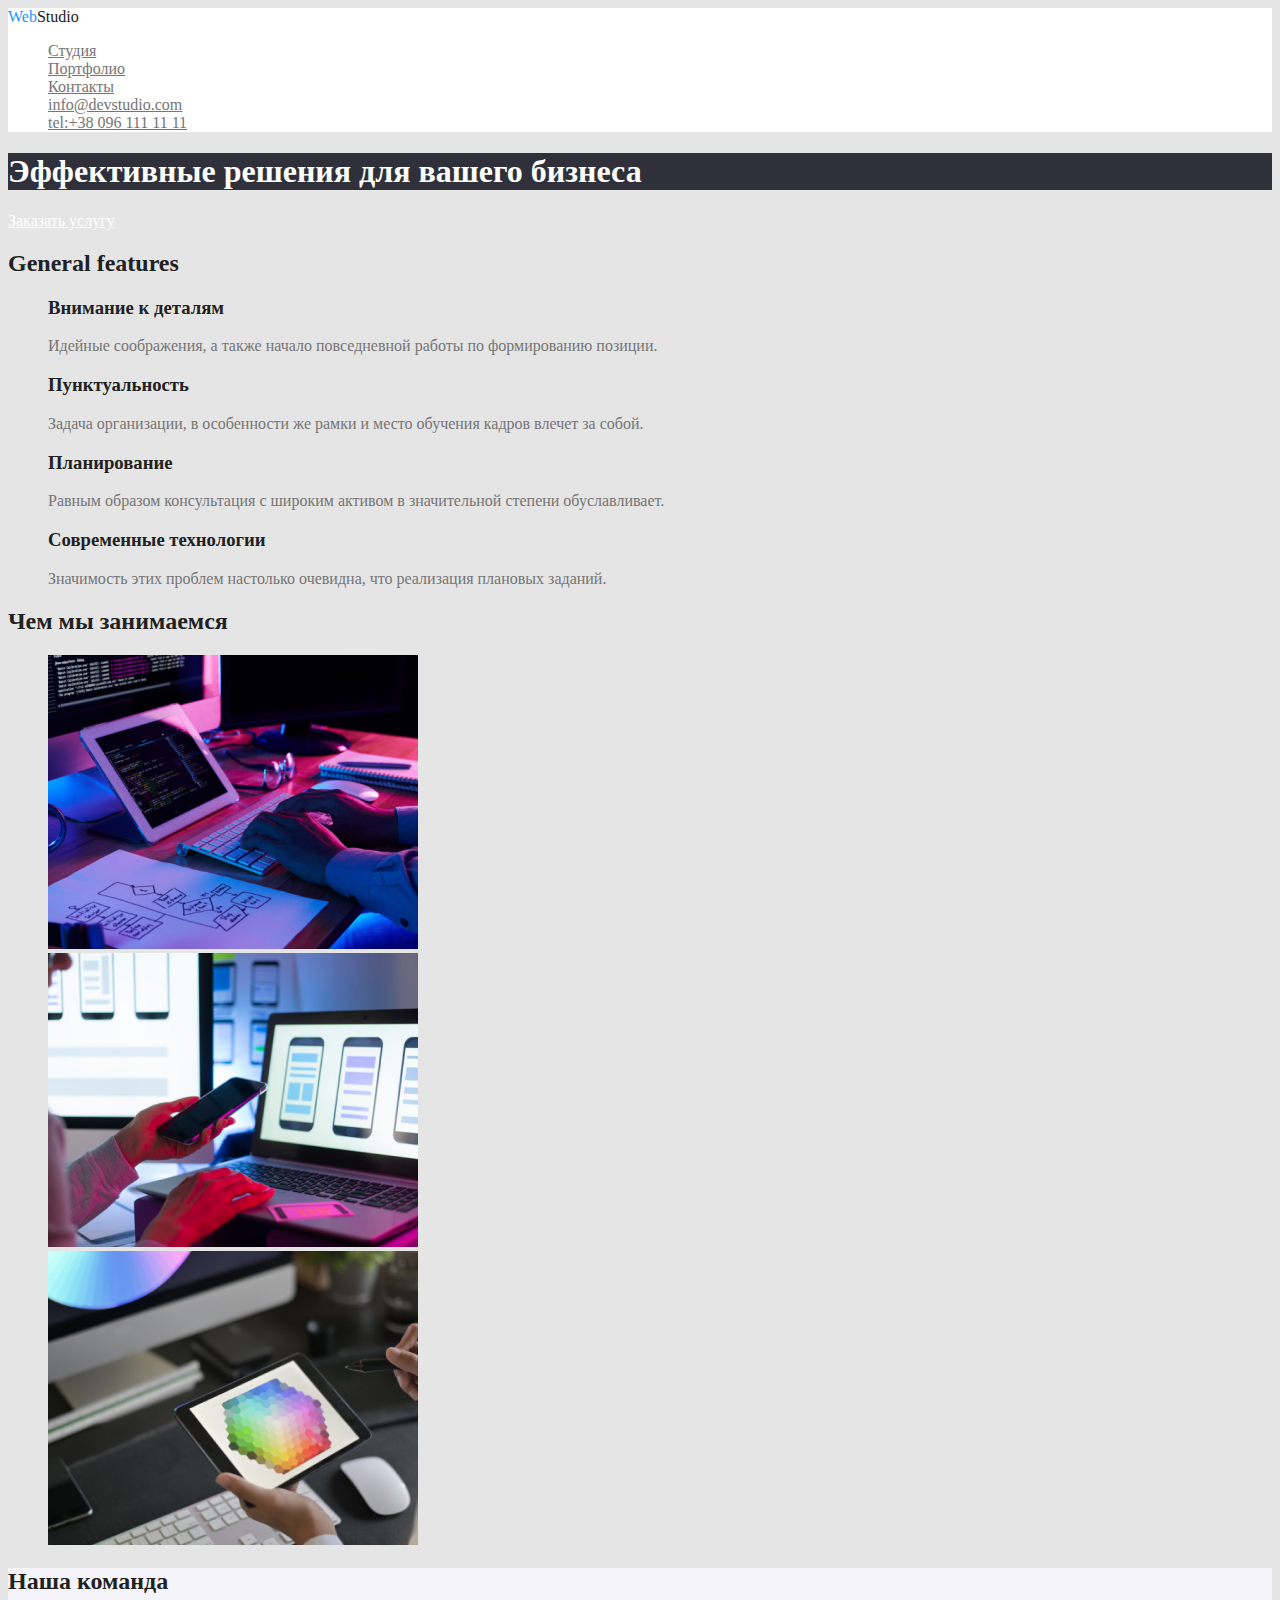
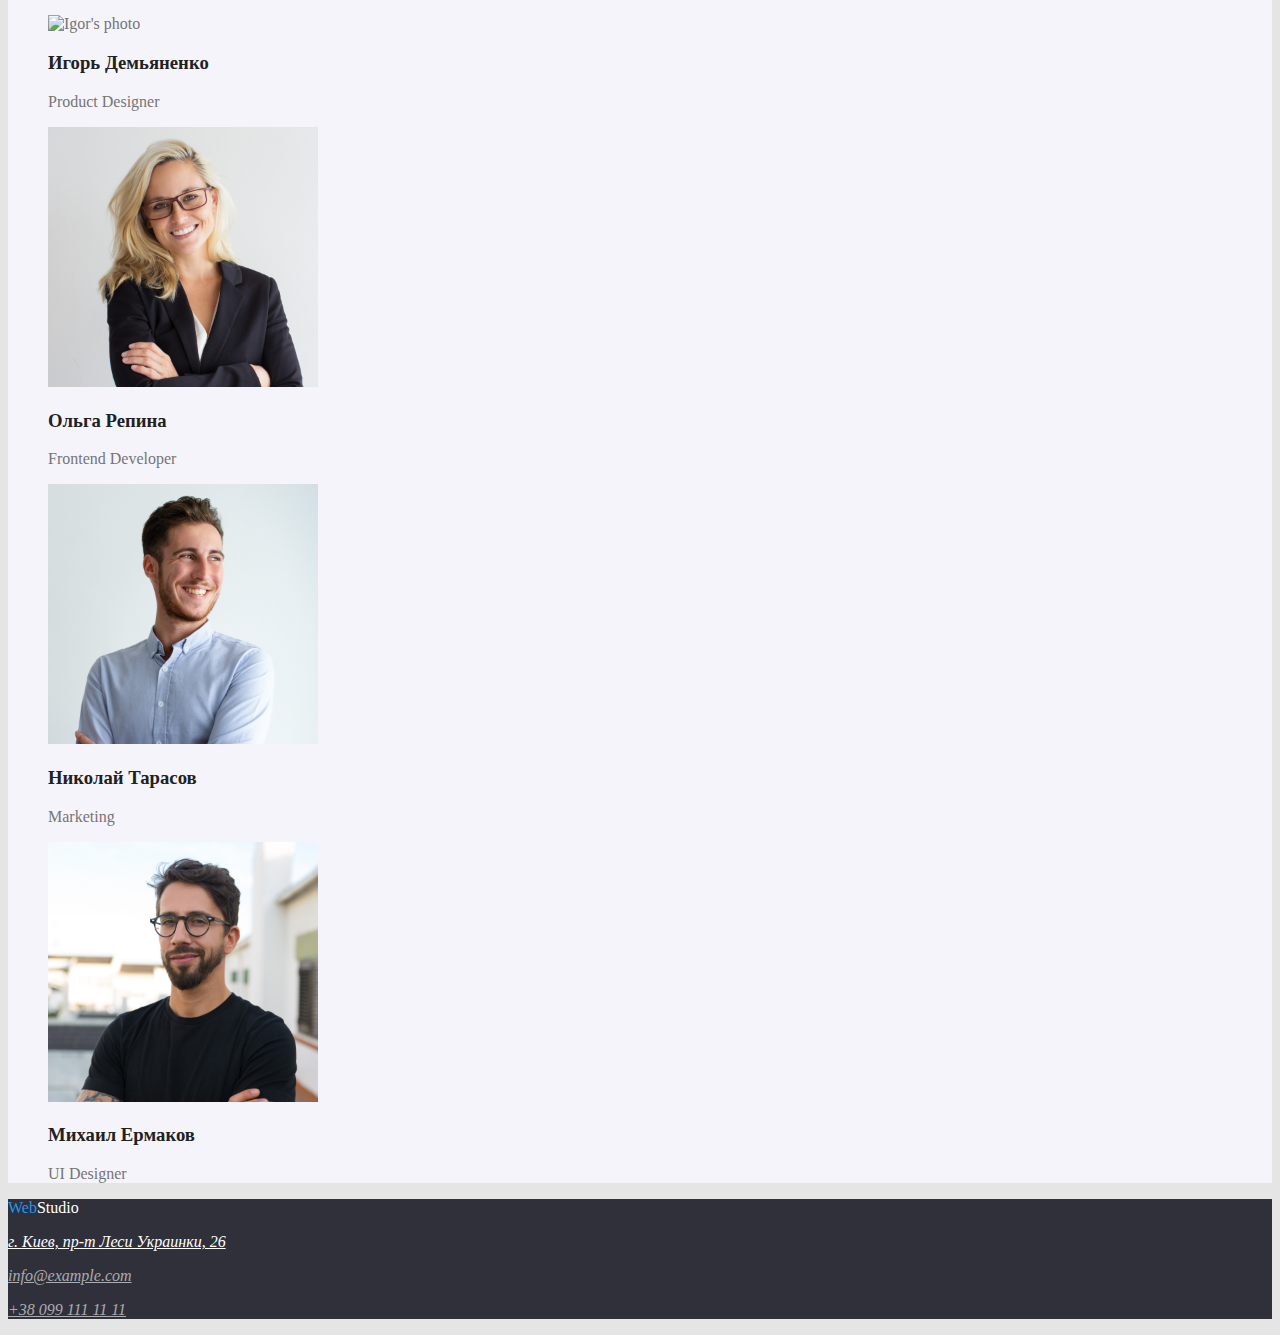
==== index.html @ 2e76c954 "цвет шрифта" ====
<!DOCTYPE html>
<html lang="ru">
<head>
    <meta charset="UTF-8">
    <meta http-equiv="X-UA-Compatible" content="IE=edge">
    <meta name="viewport" content="width=device-width, initial-scale=1.0">
    <title>Homework 1 </title>
    <link
        href="https://fonts.googleapis.com/css2?family=Raleway:wght@700&family=Roboto:wght@400;500;700&display=swap"
        rel="stylesheet">
    <link rel="stylesheet" href="css/styles.css">
</head>
<body>
    <header>

         <span class="logo">Web</span><span class="logo-header">Studio</span>
         
       <nav>
                   
           <ul>
              <li> <a href="" class="link">Студия</a>
              <li> <a href="" class="link">Портфолио</a>
              <li> <a href="" class="link">Контакты</a>
              <li> <a href="mailto:info@devstudio.com" class="link">info@devstudio.com</a>
              <li> <a href="tel:+380961111111" class="link">
                  tel:+38 096 111 11 11</a>
           </ul>
       </nav>
    </header>
<!-- hero -->
      <main>
    <section>
            <h1 class="main-title">Эффективные решения для вашего бизнеса</h1>
                <a href="" class="main-title-link">Заказать услугу</a>

    </section>
<!-- General features -->
    <section class="general-features">
            <h2 class="title">General features</h2>
                <ul>
                    <li>  <h3 class="general-features-title">Внимание к деталям</h3>
                         <p class="text">Идейные соображения, а также начало повседневной работы по формированию позиции.</p>
                    </li>

                    <li> <h3 class="general-features-title"></h3class>Пунктуальность</h3>
                    <p class="text">Задача организации, в особенности же рамки и место обучения кадров влечет за собой.</p>
                    </li>

                    <li> <h3 class="general-features-title"></h3class>Планирование</h3>
                    <p class="text">Равным образом консультация с широким активом в значительной степени обуславливает.</p>
                    </li>

                    <li>    <h3 class="general-features-title"></h3class>Современные технологии</h3>
                    <p class="text">Значимость этих проблем настолько очевидна, что реализация плановых заданий.</p>
                    </li>

                </ul>
    </section>

    <!-- деятельность -->
    <section class="making">
            <h2 class="title">Чем мы занимаемся</h2>
                <ul>
                    <li><img src="images/sample1.png" alt="workplace1" width="370"></li>
                    <li><img src="images/sample2.png" alt="workplace2" width="370"></li>
                    <li><img src="images/sample3.png" alt="workplace3" width="370"></li>

                </ul>
          </section>
<!-- our team -->
    <section class="our-team">
            <h2 class="title">Наша команда</h2>
                <ul>
                    <li><img src="images/igor.png" alt="Igor's photo" width="270">
                        <h3 class="name">Игорь Демьяненко</h3>
                            <p class="text">Product Designer</p></li>
                    <li><img src="images/Olga.png" alt="Olga's photo" width="270">
                        <h3 class="name">Ольга Репина</h3>
                            <p class="text">Frontend Developer</p></li>
                    <li><img src="images/Nick.png" alt="Nikolay's photo" width="270">
                        <h3 class="name" >Николай Тарасов</h3>
                            <p class="text">Marketing</p></li>
                    <li><img src="images/Michael.png" alt="Michail's photo" width="270">
                        <h3 class="name">Михаил Ермаков</h3>
                            <p class="text">UI Designer</p></li>

                </ul>

    </section>     
  </main>

  <footer >
        
              <span class="logo">Web</span><span class="logo-footer">Studio</span>

            <address>
                <p><a href="г.Киев,пр-тЛесиУкраинки,26" class="home-address">г. Киев, пр-т Леси Украинки, 26</a></p>
                <p><a href="mailto:info@example.com" class="contact">info@example.com</a></p>
                <p><a href="tel:+380991111111" class="contact">+38 099 111 11 11</a></p>
            </address>

  </footer>
</body>
</html>
---- css/styles.css ----
body {
  background-color: #e5e5e5;
  color: #757575;
}
:root {
  --color-text: #757575;
  --color-link: #212121;
  --color-acsent: #2196f3;
}
ul {
  list-style: none;
}
/* основной цвет шрифта #757575 */
/* вторичный цвет шрифта #212121 */
/* акцент #2196F3*/
/* цвет фона наша команда #F5F4FA */
/* цвет фона nav #ffffff */
/*  цвет фона footer #2F303A */

/* site-nav */
header {
  background-color: #ffffff;
}
.link {
  color: var(--color-Link);
}
.link:hover {
  color: var(--color-acsent);
}
.link:focus {
  color: var(--color-acsent);
}

.main-title {
  color: #ffffff;
  background-color: #2f303a;
}

.main-title-link {
  color: #ffffff;
}

.title {
  color: #212121;
}

.general-features-title {
  color: #212121;
}

.text {
  color: var(--color-text);
}

.name {
  color: #212121;
}
.our-team {
  background-color: #f5f4fa;
}
footer {
  background-color: #2f303a;
}
.home-address {
  color: #ffffff;
}
.contact {
  color: rgba(255, 255, 255, 0.6);
}

.logo {
  color: var(--color-acsent);
}

.logo-header {
  color: var(--color-link);
}

.logo-footer {
  color: #ffffff;
}
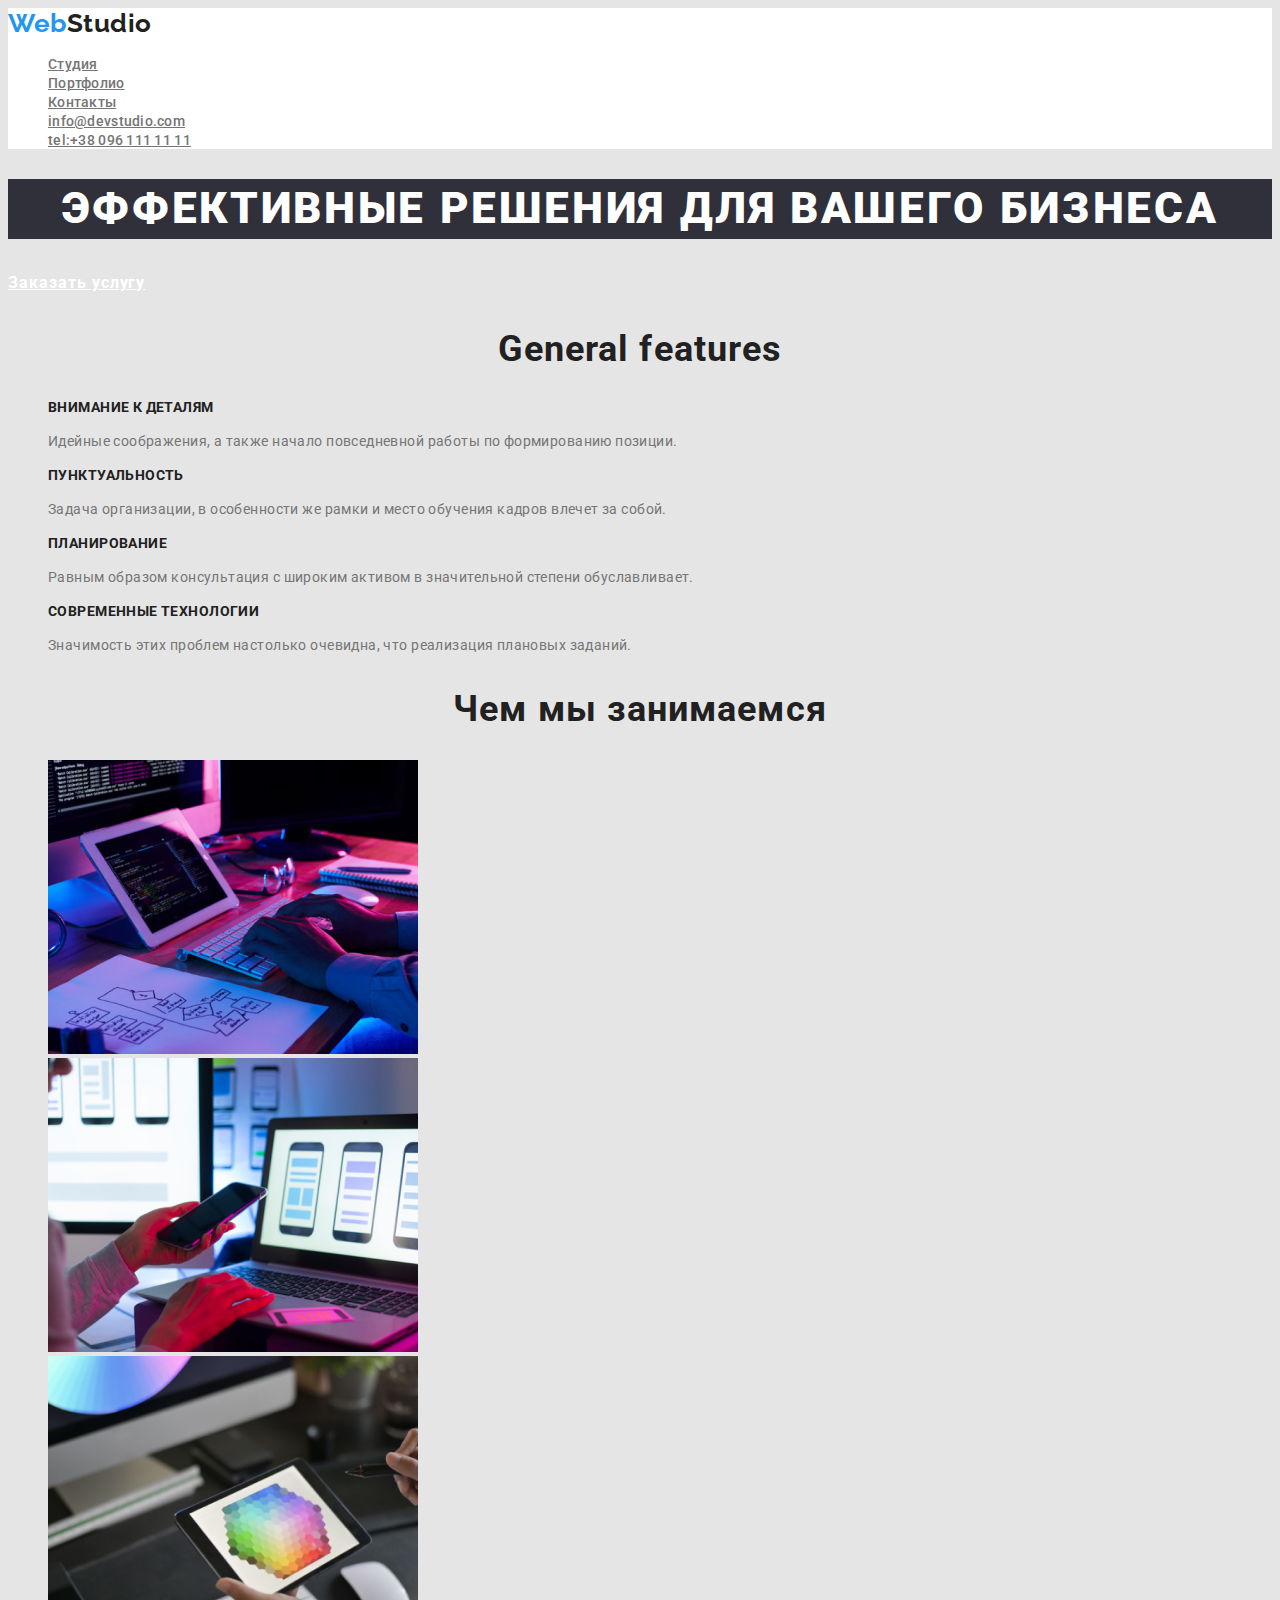
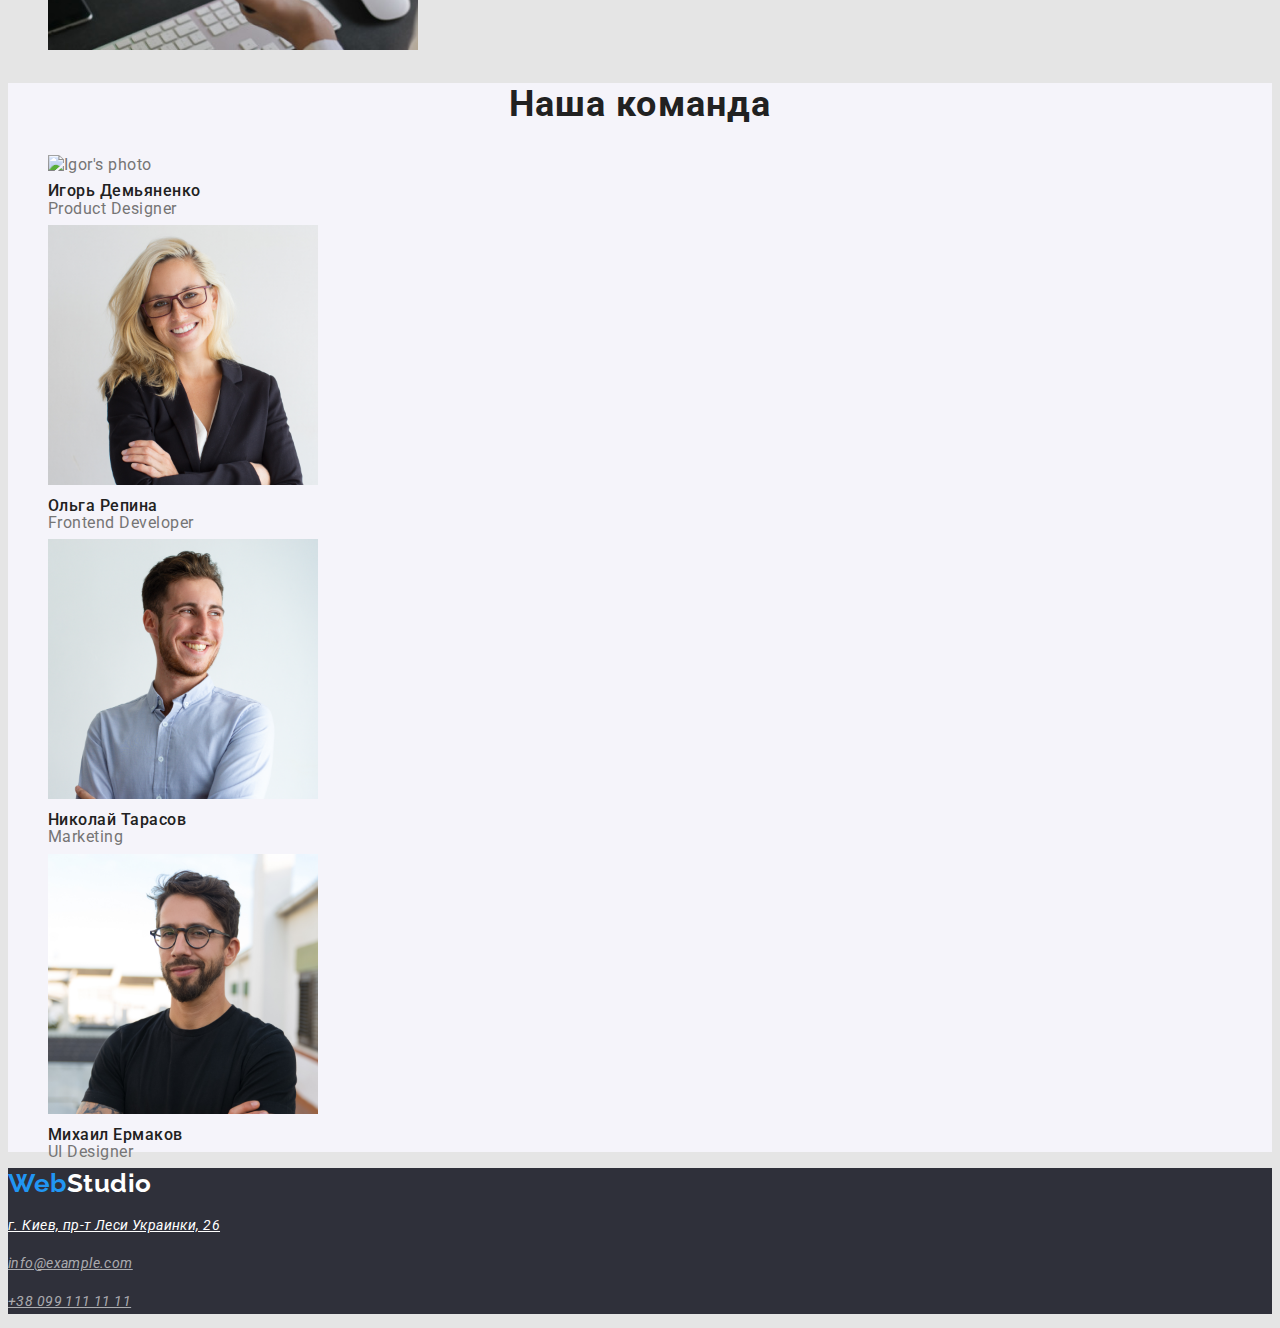
==== commit d704300d: "размер шрифта" ====
--- a/index.html
+++ b/index.html
@@ -6,7 +6,7 @@
     <meta name="viewport" content="width=device-width, initial-scale=1.0">
     <title>Homework 1 </title>
     <link
-        href="https://fonts.googleapis.com/css2?family=Raleway:wght@700&family=Roboto:wght@400;500;700&display=swap"
+        href="https://fonts.googleapis.com/css2?family=Raleway:wght@700&family=Roboto:wght@400;500;700;900&display=swap"
         rel="stylesheet">
     <link rel="stylesheet" href="css/styles.css">
 </head>
@@ -73,16 +73,16 @@
                 <ul>
                     <li><img src="images/igor.png" alt="Igor's photo" width="270">
                         <h3 class="name">Игорь Демьяненко</h3>
-                            <p class="text">Product Designer</p></li>
+                            <p class="name-text">Product Designer</p></li>
                     <li><img src="images/Olga.png" alt="Olga's photo" width="270">
                         <h3 class="name">Ольга Репина</h3>
-                            <p class="text">Frontend Developer</p></li>
+                            <p class="name-text">Frontend Developer</p></li>
                     <li><img src="images/Nick.png" alt="Nikolay's photo" width="270">
                         <h3 class="name" >Николай Тарасов</h3>
-                            <p class="text">Marketing</p></li>
+                            <p class="name-text">Marketing</p></li>
                     <li><img src="images/Michael.png" alt="Michail's photo" width="270">
                         <h3 class="name">Михаил Ермаков</h3>
-                            <p class="text">UI Designer</p></li>
+                            <p class="name-text">UI Designer</p></li>
 
                 </ul>
 
--- a/css/styles.css
+++ b/css/styles.css
@@ -1,6 +1,8 @@
 body {
   background-color: #e5e5e5;
   color: #757575;
+  font-family: roboto, suns-serif;
+  letter-spacing: 0.03em;
 }
 :root {
   --color-text: #757575;
@@ -23,7 +25,12 @@
 }
 .link {
   color: var(--color-Link);
+  font-size: 14px;
+  font-weight: 500;
+  line-height: 1.14;
+  letter-spacing: 0.02em;
 }
+
 .link:hover {
   color: var(--color-acsent);
 }
@@ -34,32 +41,72 @@
 .main-title {
   color: #ffffff;
   background-color: #2f303a;
+  font-size: 44px;
+  font-weight: 900;
+  line-height: 1.36;
+  letter-spacing: 0.06em;
+  text-align: center;
+  letter-spacing: 0.06em;
+  text-transform: uppercase;
 }
 
 .main-title-link {
   color: #ffffff;
+  font-size: 16px;
+  font-weight: 700;
+  line-height: 1.88;
+  letter-spacing: 0.06em;
+  text-align: center;
 }
 
 .title {
   color: #212121;
+  font-weight: 700d;
+  font-size: 36px;
+  line-height: 1.17;
+  text-align: center;
+  letter-spacing: 0.03em;
 }
 
 .general-features-title {
   color: #212121;
+  font-weight: 700;
+  font-size: 14px;
+  line-height: 1.14;
+  letter-spacing: 0.03em;
+  text-transform: uppercase;
 }
 
 .text {
   color: var(--color-text);
+  font-size: 14px;
+  line-height: 1.71;
+  letter-spacing: 0.03em;
+}
+
+.our-team {
+  background-color: #f5f4fa;
 }
 
 .name {
   color: #212121;
+  font-weight: 500;
+  font-size: 16px;
+  line-height: 1.19px;
+  letter-spacing: 0.03em;
 }
-.our-team {
-  background-color: #f5f4fa;
+.name-text {
+  color: #757575;
+  font-size: 16px;
+  line-height: 1.19px;
+  letter-spacing: 0.03em;
 }
+
 footer {
   background-color: #2f303a;
+  font-size: 14px;
+  line-height: 1.71;
+  letter-spacing: 0.03em;
 }
 .home-address {
   color: #ffffff;
@@ -70,12 +117,27 @@
 
 .logo {
   color: var(--color-acsent);
+  font-family: raleway;
+  font-size: 26px;
+  font-weight: 700;
+  line-height: 1.17;
+  letter-spacing: 0.02em;
 }
 
 .logo-header {
   color: var(--color-link);
+  font-family: raleway;
+  font-size: 26px;
+  font-weight: 700;
+  line-height: 1.17;
+  letter-spacing: 0.02em;
 }
 
 .logo-footer {
   color: #ffffff;
+  font-family: raleway;
+  font-size: 26px;
+  font-weight: 700;
+  line-height: 1.17;
+  letter-spacing: 0.02em;
 }
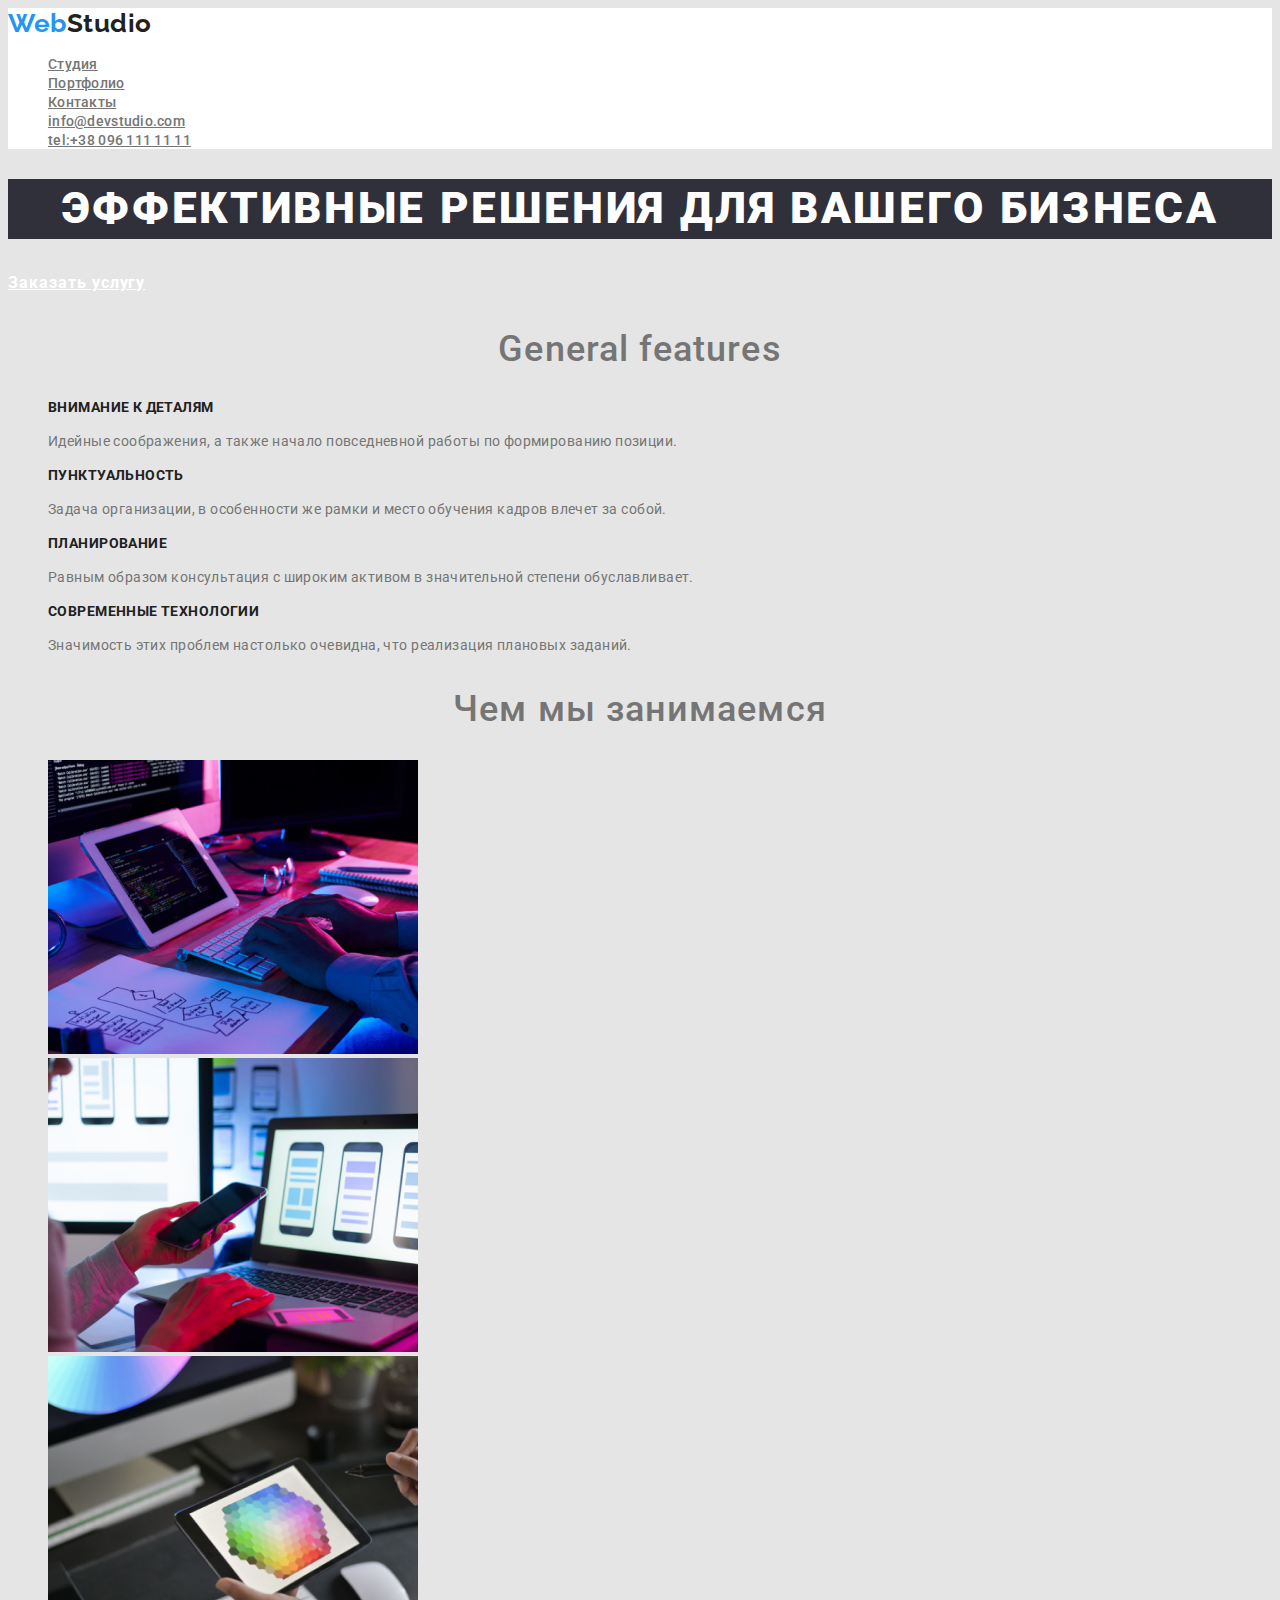
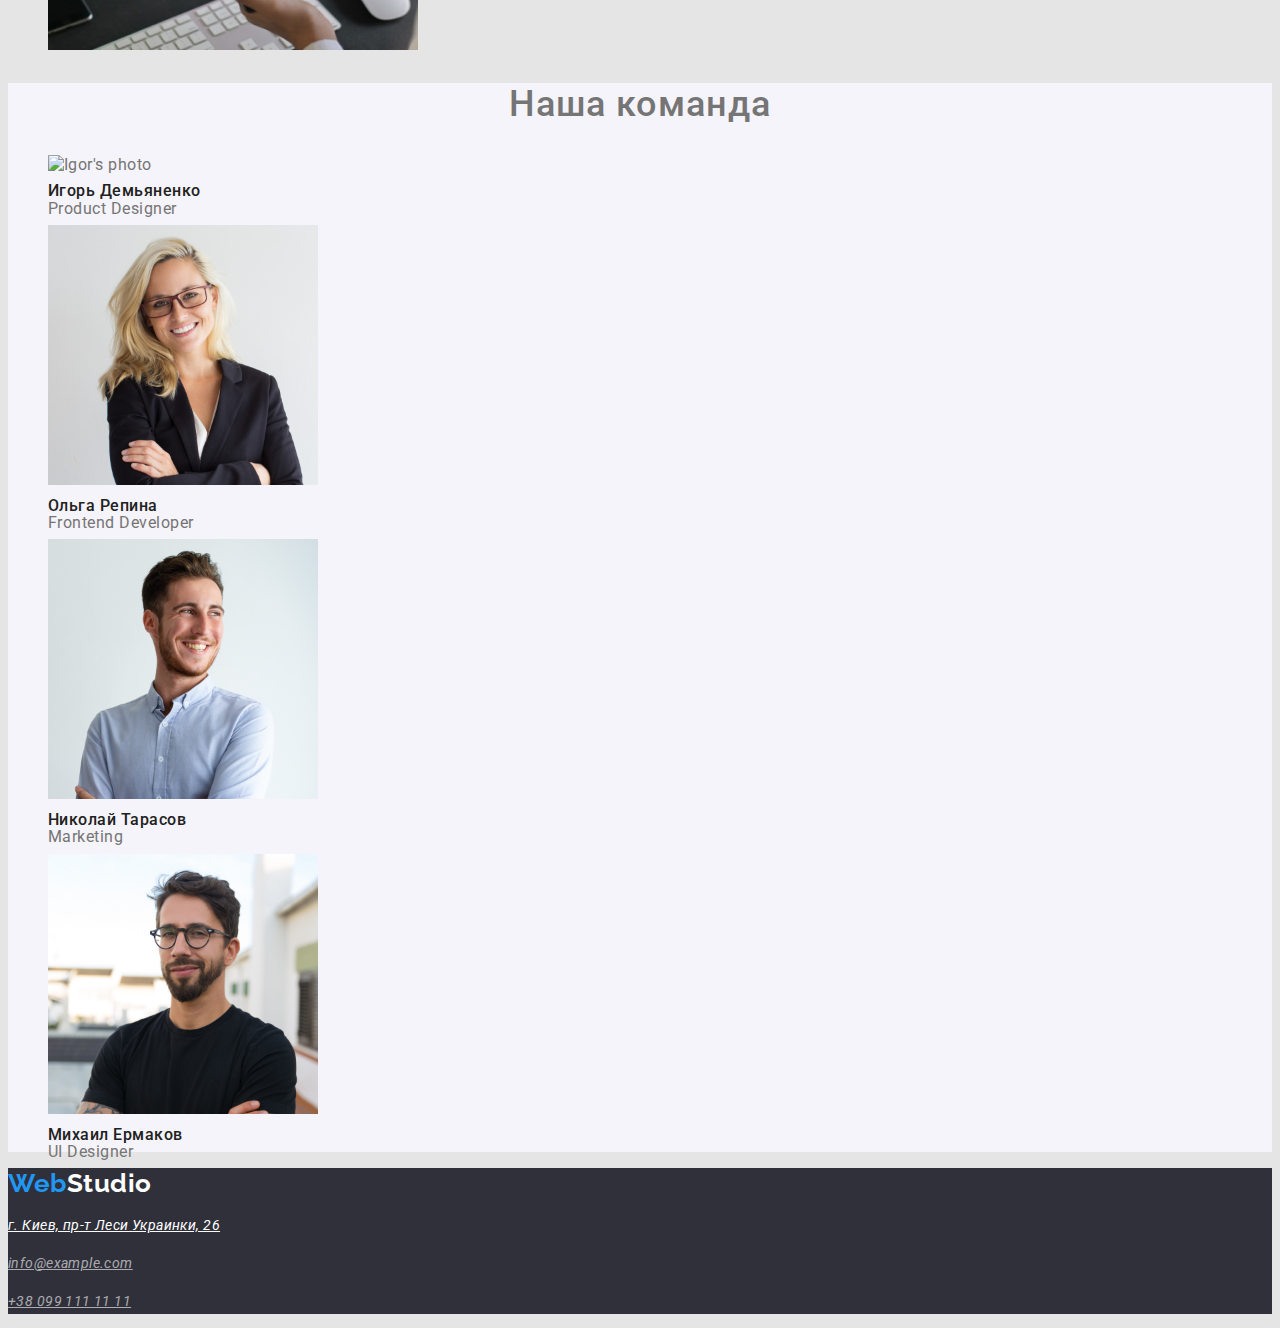
==== commit c7e4fcca: "введение переменной цвета" ====
--- a/index.html
+++ b/index.html
@@ -19,7 +19,7 @@
                    
            <ul>
               <li> <a href="" class="link">Студия</a>
-              <li> <a href="" class="link">Портфолио</a>
+              <li> <a href=".\portfolio.html" class="link">Портфолио</a>
               <li> <a href="" class="link">Контакты</a>
               <li> <a href="mailto:info@devstudio.com" class="link">info@devstudio.com</a>
               <li> <a href="tel:+380961111111" class="link">
--- a/css/styles.css
+++ b/css/styles.css
@@ -1,14 +1,16 @@
-body {
-  background-color: #e5e5e5;
-  color: #757575;
-  font-family: roboto, suns-serif;
-  letter-spacing: 0.03em;
-}
 :root {
   --color-text: #757575;
   --color-link: #212121;
   --color-acsent: #2196f3;
+  --color-background: #e5e5e5;
 }
+body {
+  color: #757575;
+  font-family: roboto, suns-serif;
+  letter-spacing: 0.03em;
+  background-color: var(--color-background);
+}
+
 ul {
   list-style: none;
 }
@@ -60,8 +62,7 @@
 }
 
 .title {
-  color: #212121;
-  font-weight: 700d;
+  font-weight: 500;
   font-size: 36px;
   line-height: 1.17;
   text-align: center;
@@ -69,7 +70,7 @@
 }
 
 .general-features-title {
-  color: #212121;
+  color: var(--color-link);
   font-weight: 700;
   font-size: 14px;
   line-height: 1.14;
@@ -89,14 +90,14 @@
 }
 
 .name {
-  color: #212121;
+  color: var(--color-link);
   font-weight: 500;
   font-size: 16px;
   line-height: 1.19px;
   letter-spacing: 0.03em;
 }
 .name-text {
-  color: #757575;
+  color: var(--color-text);
   font-size: 16px;
   line-height: 1.19px;
   letter-spacing: 0.03em;
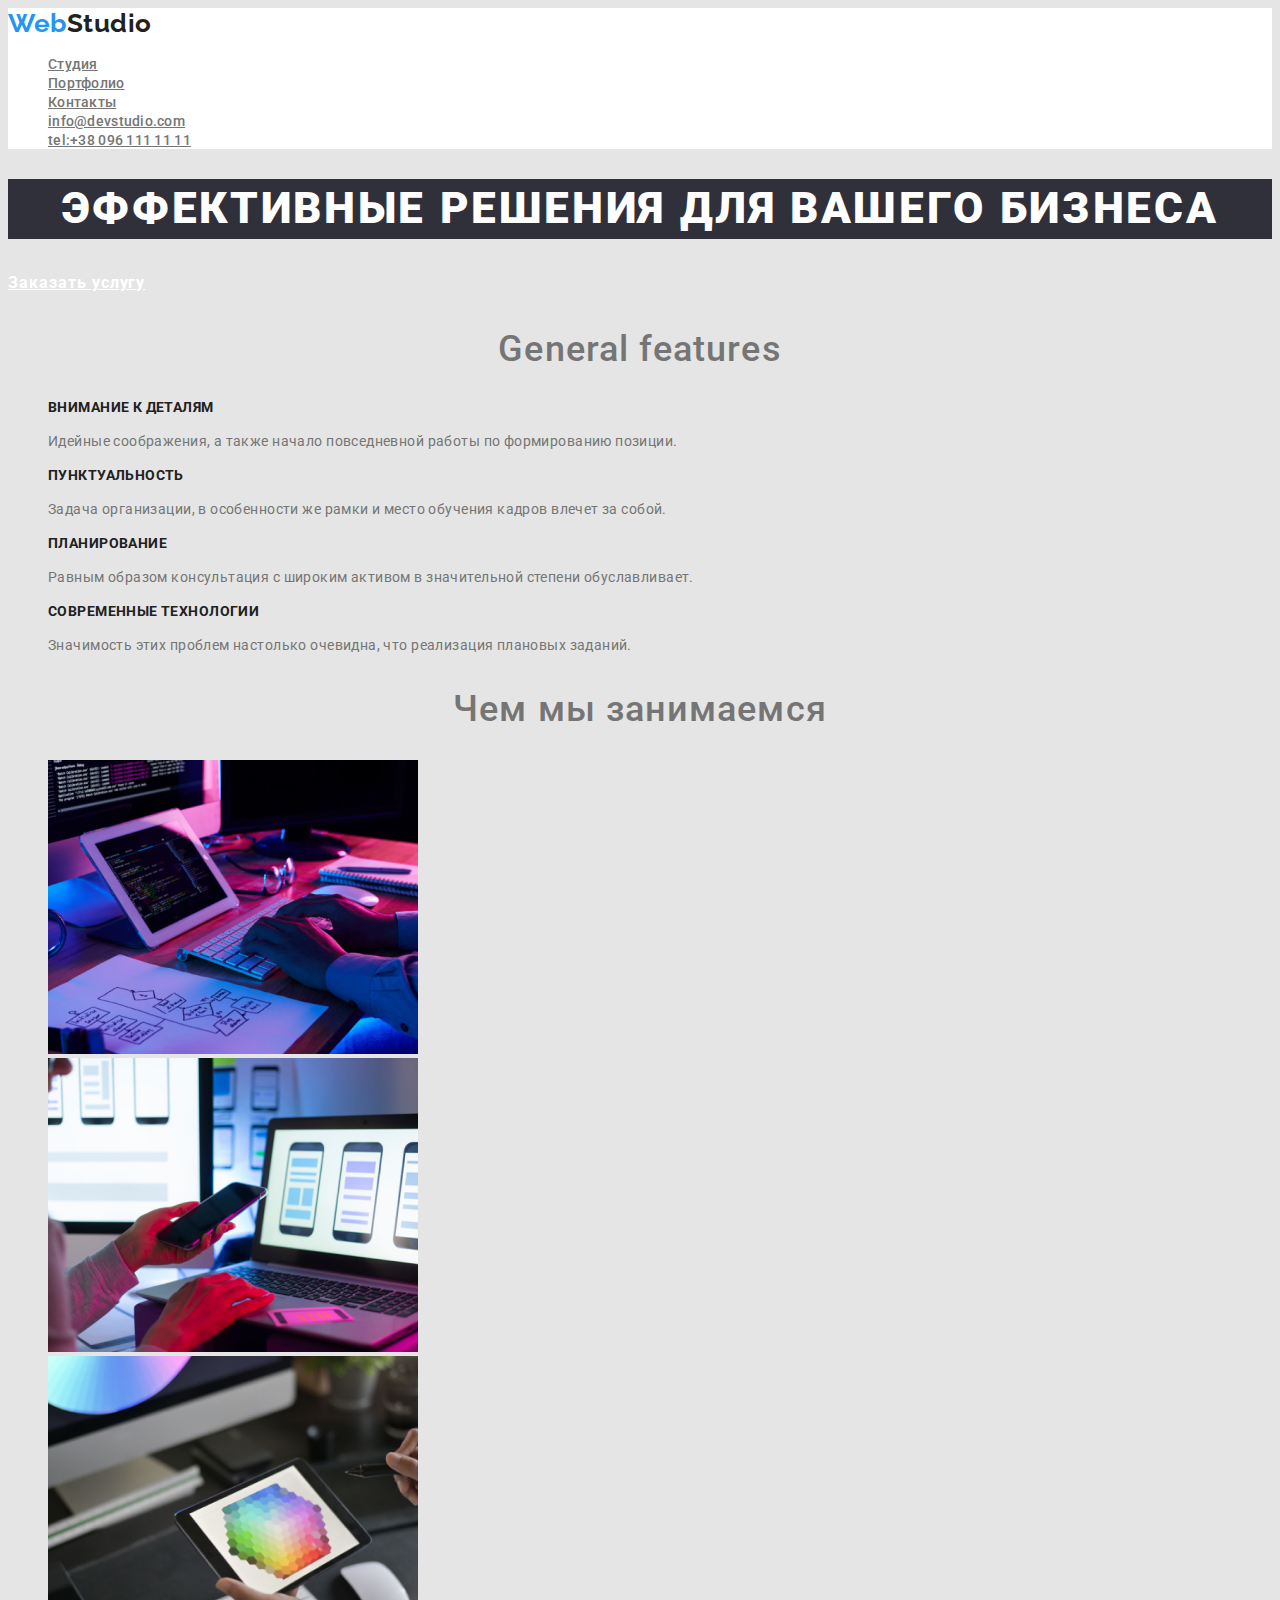
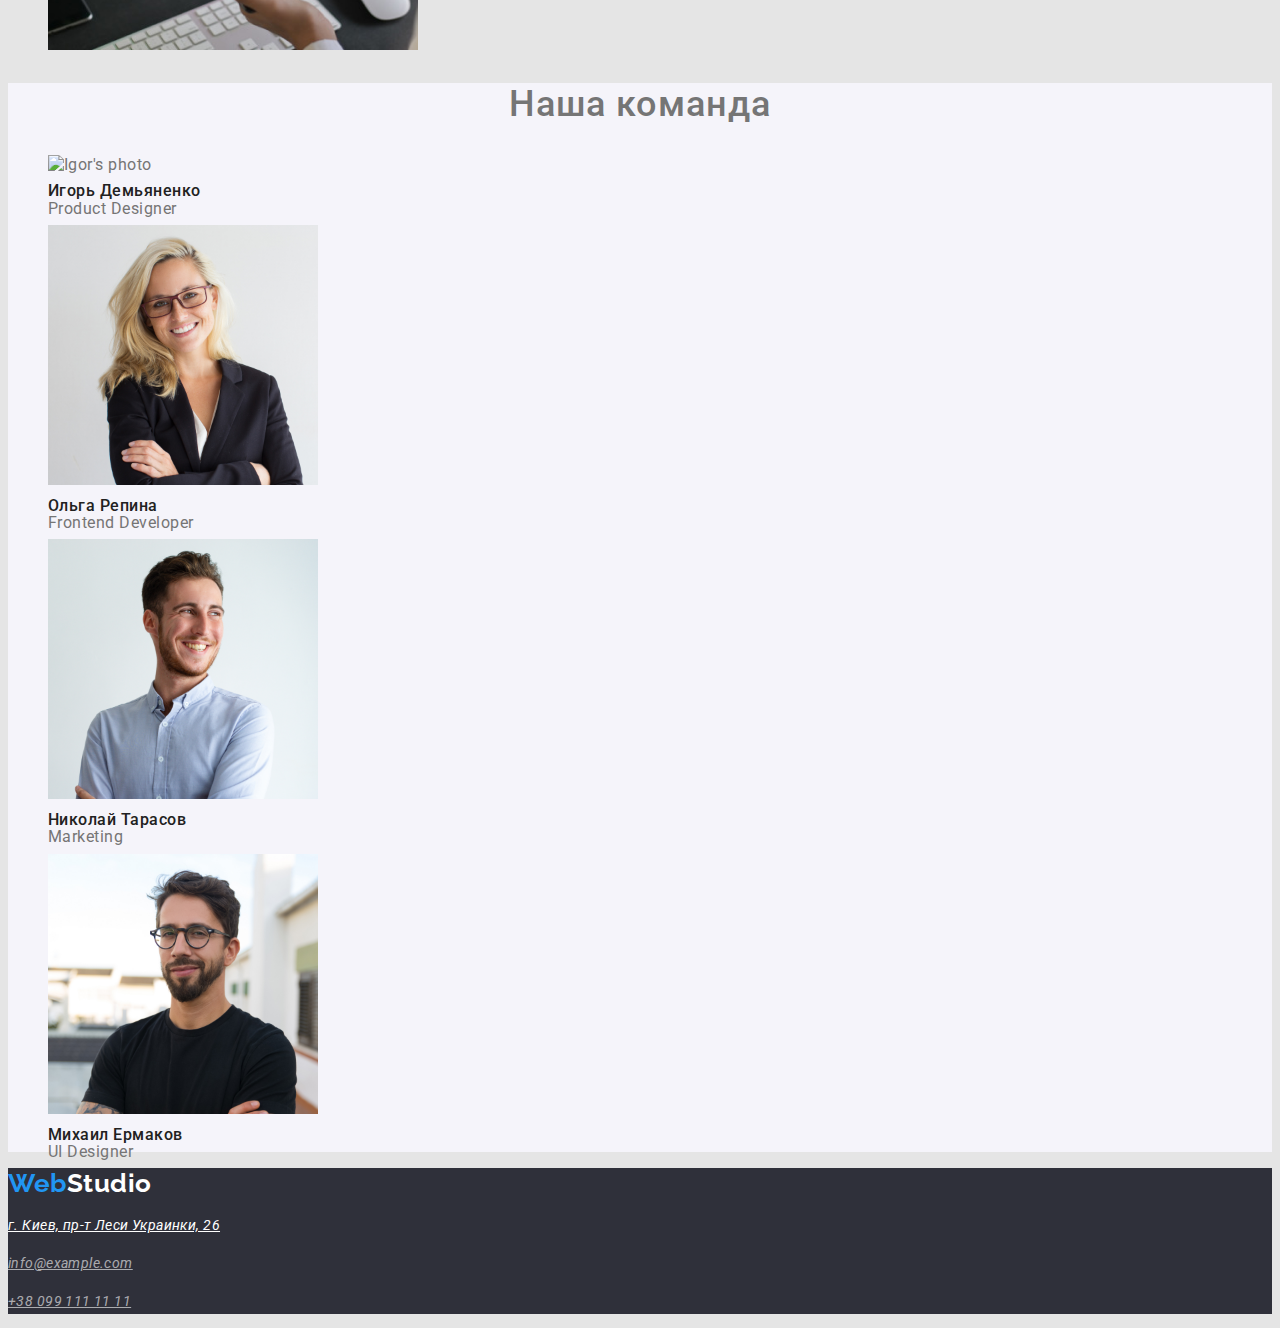
==== commit 0d9968df: "замена файлов .png на jpg" ====
--- a/index.html
+++ b/index.html
@@ -71,16 +71,16 @@
     <section class="our-team">
             <h2 class="title">Наша команда</h2>
                 <ul>
-                    <li><img src="images/igor.png" alt="Igor's photo" width="270">
+                    <li><img src="./images/igor.jpg" alt="Igor's photo" width="270">
                         <h3 class="name">Игорь Демьяненко</h3>
                             <p class="name-text">Product Designer</p></li>
-                    <li><img src="images/Olga.png" alt="Olga's photo" width="270">
+                    <li><img src="./images/Olga.jpg" alt="Olga's photo" width="270">
                         <h3 class="name">Ольга Репина</h3>
                             <p class="name-text">Frontend Developer</p></li>
-                    <li><img src="images/Nick.png" alt="Nikolay's photo" width="270">
+                    <li><img src="./images/Nick.jpg" alt="Nikolay's photo" width="270">
                         <h3 class="name" >Николай Тарасов</h3>
                             <p class="name-text">Marketing</p></li>
-                    <li><img src="images/Michael.png" alt="Michail's photo" width="270">
+                    <li><img src="./images/Michael.jpg" alt="Michail's photo" width="270">
                         <h3 class="name">Михаил Ермаков</h3>
                             <p class="name-text">UI Designer</p></li>
 
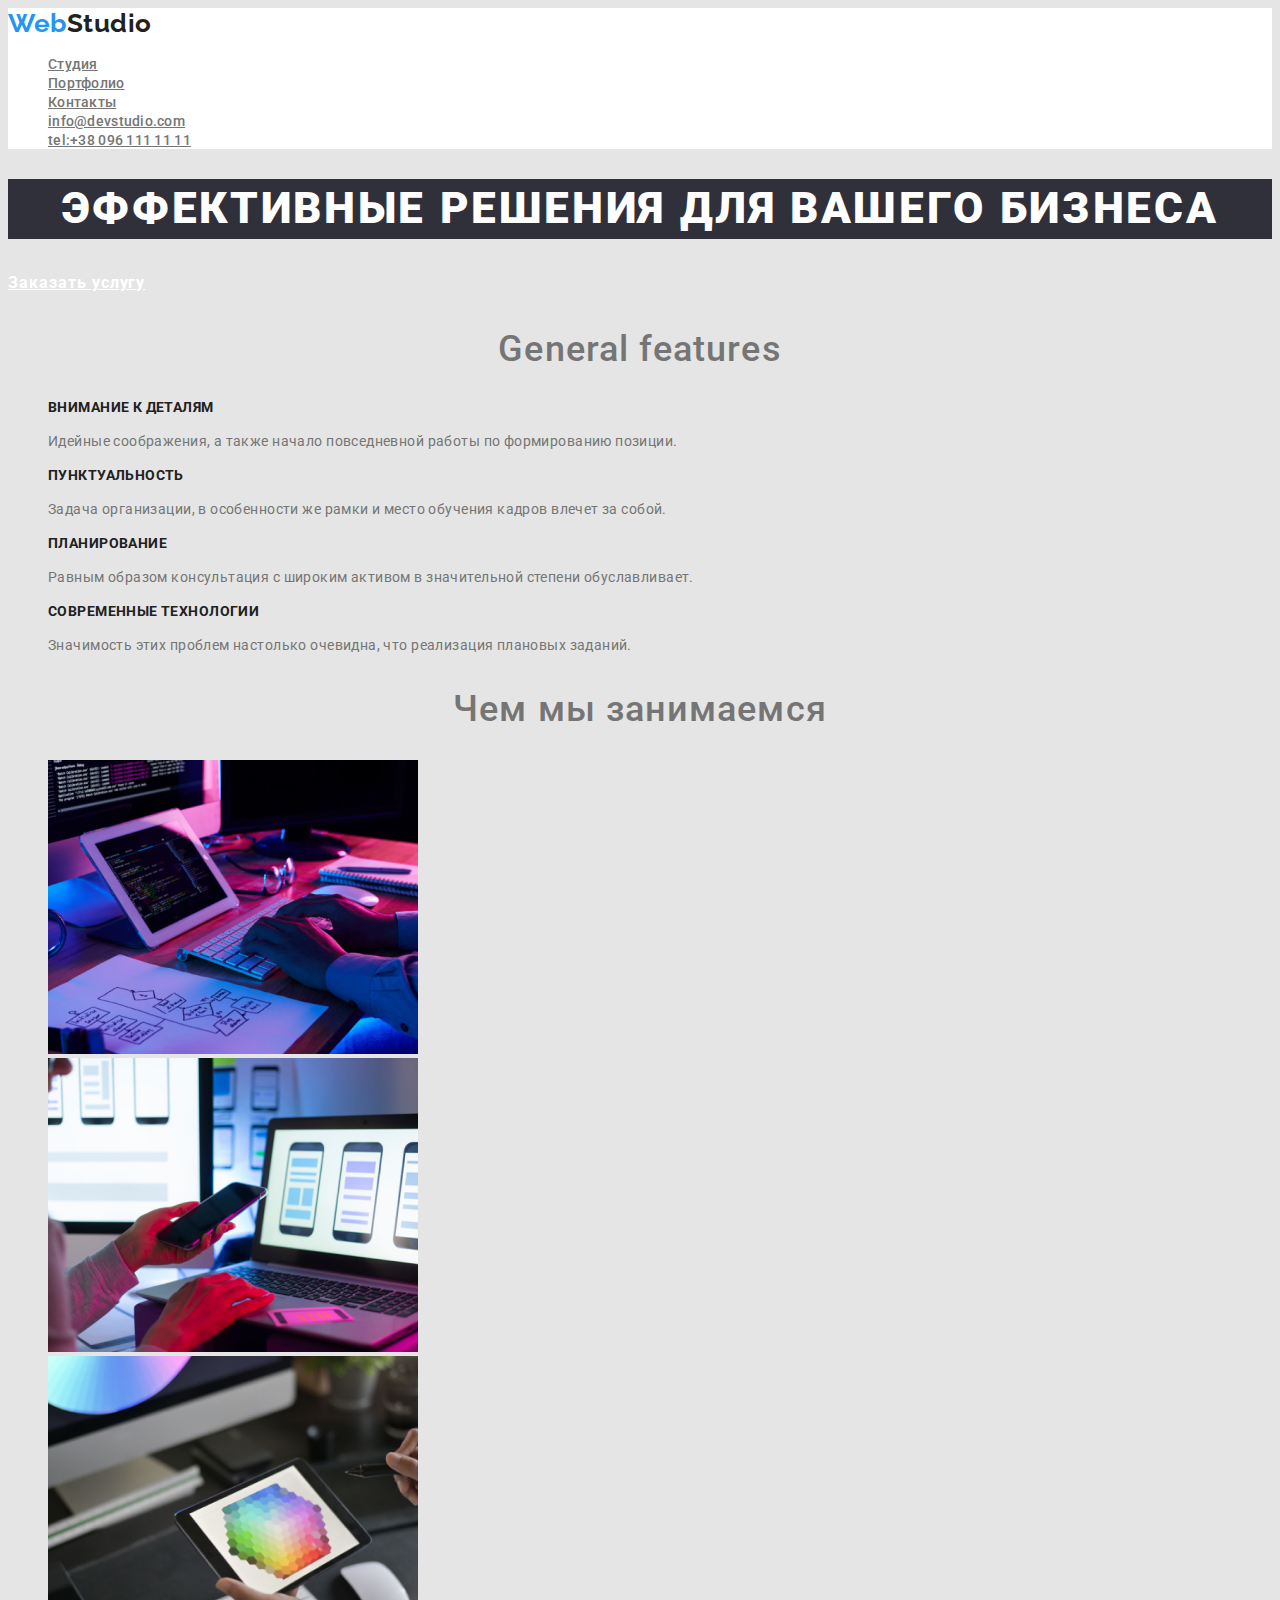
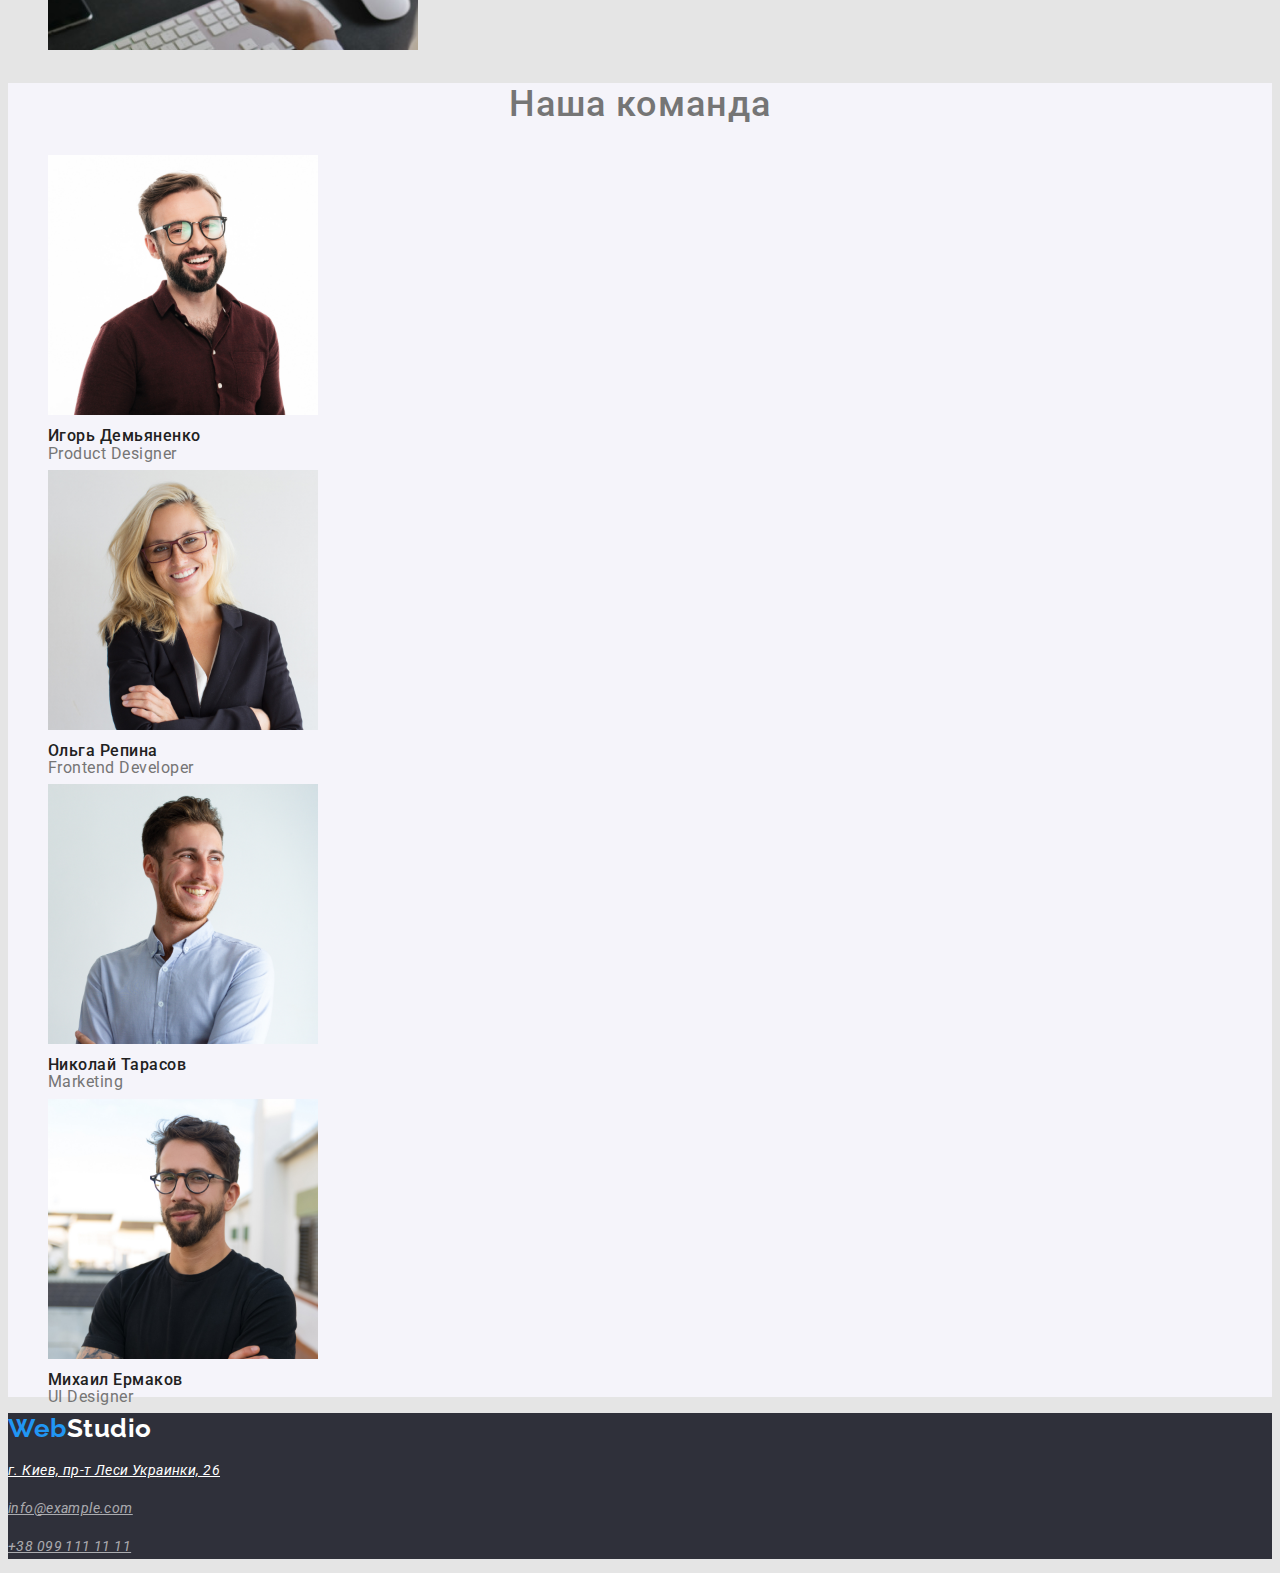
==== commit c5c3315d: "замена имени" ====
--- a/index.html
+++ b/index.html
@@ -71,7 +71,7 @@
     <section class="our-team">
             <h2 class="title">Наша команда</h2>
                 <ul>
-                    <li><img src="./images/igor.jpg" alt="Igor's photo" width="270">
+                    <li><img src="./images/Igor.jpg" alt="Igor's photo" width="270">
                         <h3 class="name">Игорь Демьяненко</h3>
                             <p class="name-text">Product Designer</p></li>
                     <li><img src="./images/Olga.jpg" alt="Olga's photo" width="270">
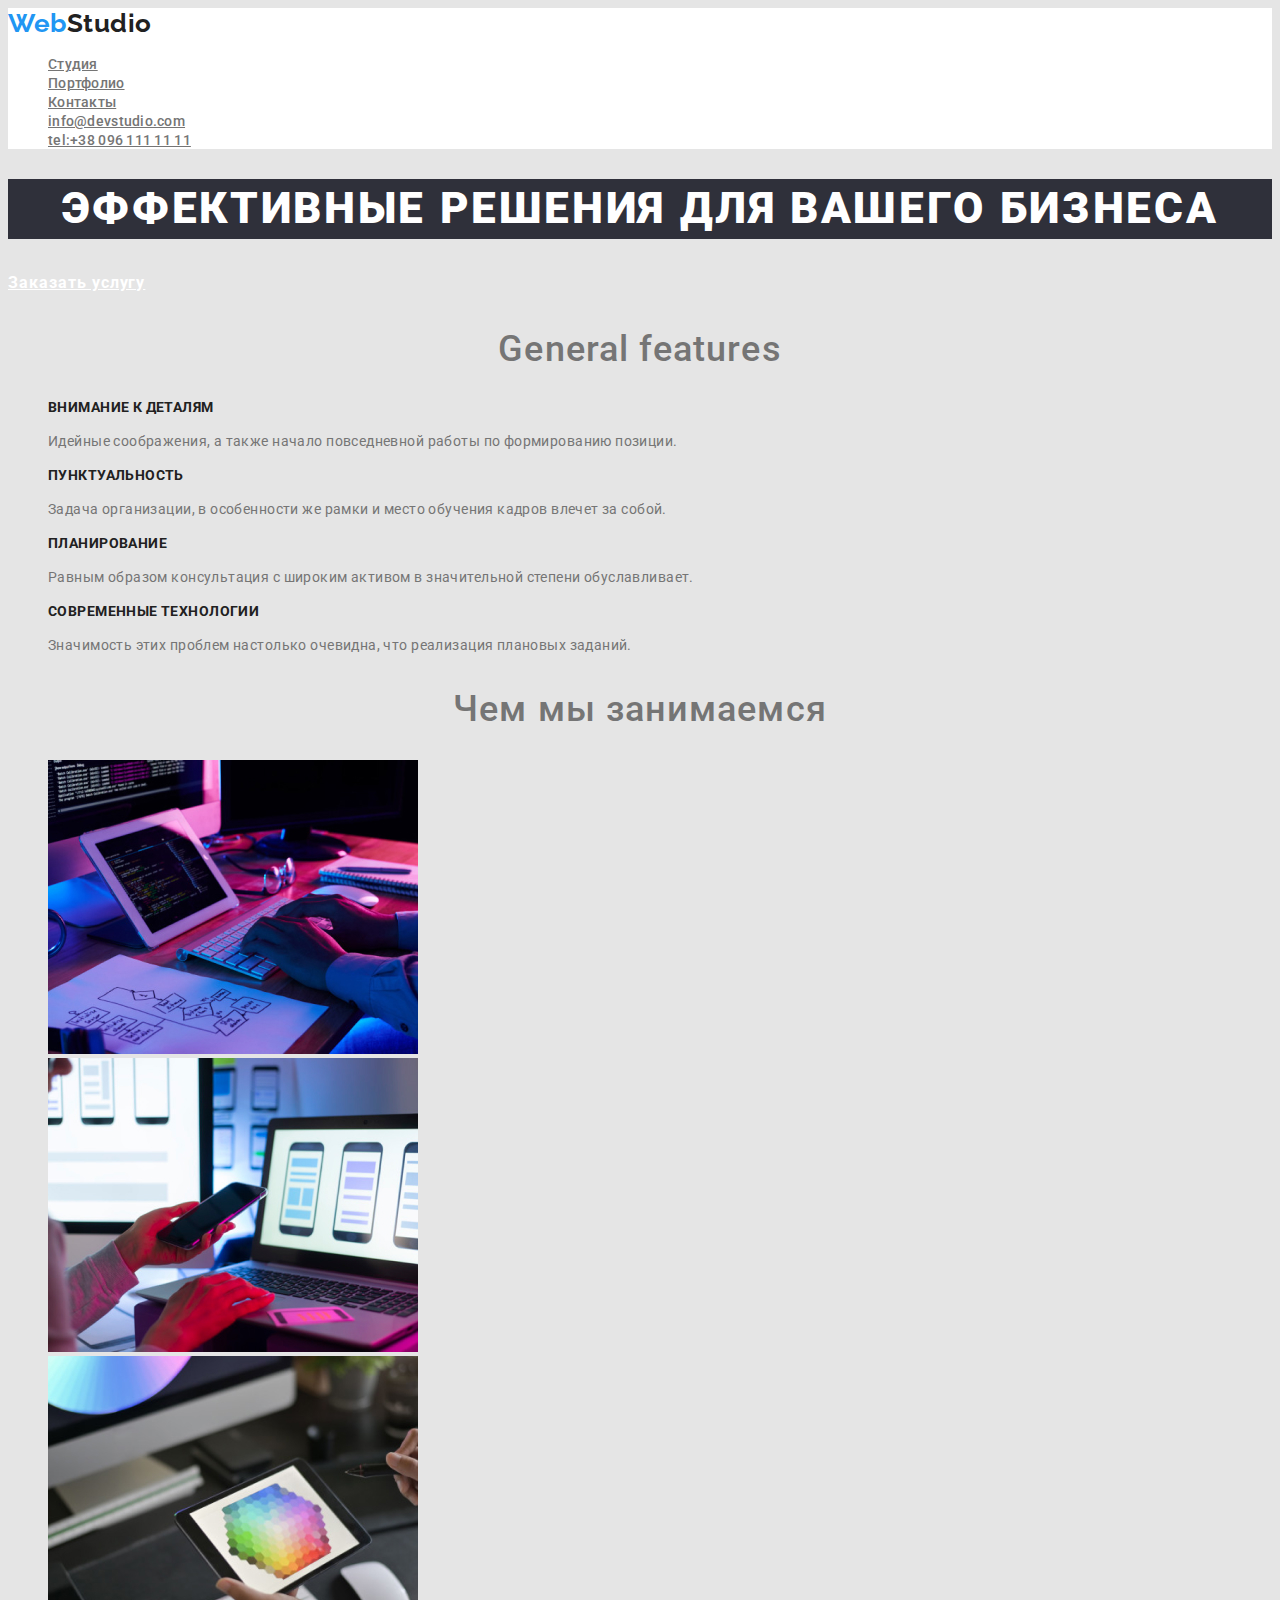
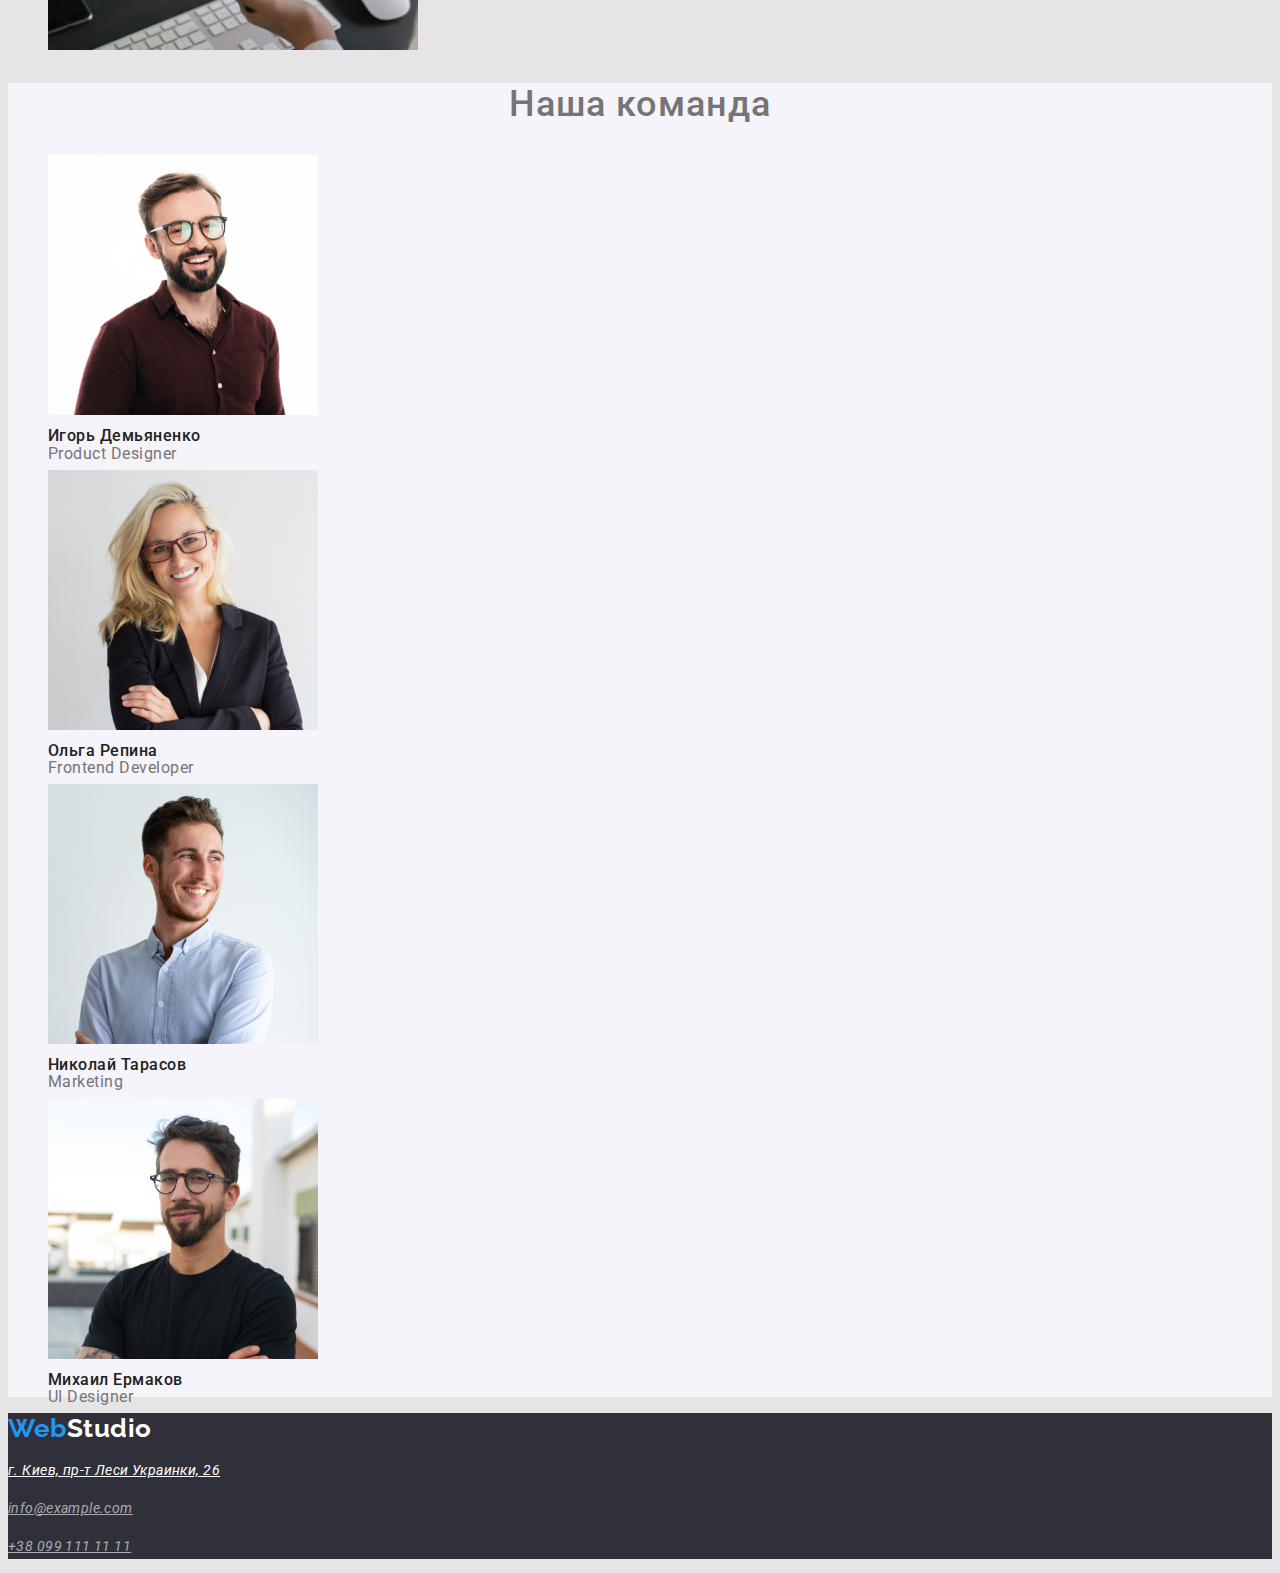
==== commit 071c9bc3: "изменен формат фото png на jpg" ====
--- a/index.html
+++ b/index.html
@@ -61,9 +61,9 @@
     <section class="making">
             <h2 class="title">Чем мы занимаемся</h2>
                 <ul>
-                    <li><img src="images/sample1.png" alt="workplace1" width="370"></li>
-                    <li><img src="images/sample2.png" alt="workplace2" width="370"></li>
-                    <li><img src="images/sample3.png" alt="workplace3" width="370"></li>
+                    <li><img src="./images/sample-1.jpg" alt="workplace1" width="370"></li>
+                    <li><img src="./images/sample-2.jpg" alt="workplace2" width="370"></li>
+                    <li><img src="./images/sample-3.jpg" alt="workplace3" width="370"></li>
 
                 </ul>
           </section>
